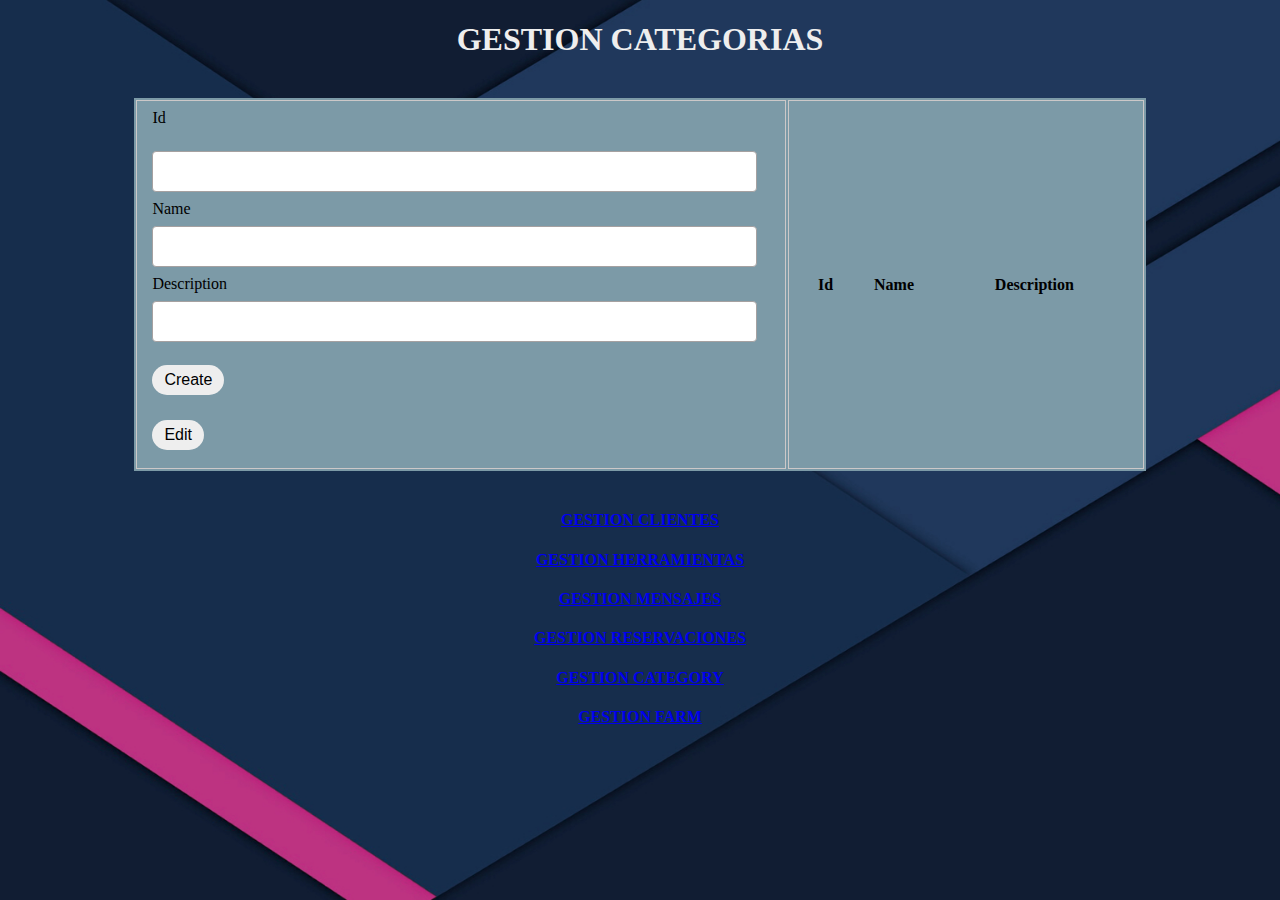
==== index.html @ a84fc642 "coment" ====
<!DOCTYPE html>
<head>
    <title>OPERACIONES CRUD</title>
    <link type="text/css" rel="stylesheet" href="style.css">
    <script src="https://cdnjs.cloudflare.com/ajax/libs/jquery/3.3.1/jquery.min.js"></script>
</head>

<body>
    <h1 class="titlePage">
        GESTION CATEGORIAS
    </h1>
    <table>
        <tr>
            <td>
                <form autocomplete="off" onsubmit="onCategorySubmit()">
                    <div>
                        <label for="categoryId">Id</label>
                        <p></p>
                        <input type="text" name="categoryId" id="categoryId">
                    </div>
                    <div>
                        <label for="categoryName">Name</label>
                        <input type="text" name="categoryName" id="categoryName">
                    </div>
                    <div>
                        <label for="categoryDescription">Description</label>
                        <input type="text" name="categoryDescription" id="categoryDescription">
                    </div>

                    <div class="form_action--button">
                        <input type="submit" value="Create">
                    </div>
                </form>
                <button onClick="categoryUpdate(this)">Edit</button> 
                <td>
                    <table class="list" id="categoryList">
                        <thead>
                            <tr>
                                <th>Id</th>
                                <th>Name</th>
                                <th>Description</th>
                            </tr>
                        </thead>
                        <tbody>

                        </tbody>
                    </table>
                </td>
            </td>
        </tr>
    </table>
    <div>
        <h4 class="titlePage">
            <a href="/client.html">GESTION CLIENTES</a>
        </h4>
        <h4 class="titlePage">
            <a href="/tool.html">GESTION HERRAMIENTAS</a>
        </h4>
        <h4 class="titlePage">
            <a href="/messages.html">GESTION MENSAJES</a>
        </h4>
        <h4 class="titlePage">
            <a href="/reservation.html">GESTION RESERVACIONES</a>
        </h4>
        <h4 class="titlePage">
            <a href="/index.html">GESTION CATEGORY</a>
        </h4>
        <h4 class="titlePage">
            <a href="/farm.html">GESTION FARM</a>
        </h4>
    </div>
    <script type="text/javascript" src="./js/category.js"></script>
</body>
</html>
---- style.css ----
body{
    background-image: url('background.jpg');
    background-repeat: no-repeat;
    background-attachment: fixed;
    background-size: cover;
}

table{
    width: 80%;
    margin: 40px auto;
    background: rgb(124,154,167);
}

table.list{
    text-align: center;
    width: 100%;
}

td{
    border: 1px solid rgb(204,200,200);
    text-align: left;
    padding: 8px 15px;
}

tr:nth-child(even), table.list thread> tr{
    background-color: rgb(204,200,200);
}

input[type="text"],input[type="number"]{
    width:91%;
    padding:12px 20px;
    margin:8px 0;
    display: inline-block;
    border: 1px solid rgb(165,161,161);
    border-radius: 4px;
}

input[type="submit"],input[type="reset"]{
    background: #eee;
    padding:6px 12px;
    margin:15px 0 10px;
    display: inline-block;
    border: none;
    border-radius: 30px;
    font-size: 1rem;
    cursor: pointer;
    outline: none;
}

input[type="submit"]:hover{
    background: #4b99d8;
}

input[type="reset"]:hover{
    background: #4b99d8;
}

button{
    background: #eee;
    padding:6px 12px;
    margin:15px 0 10px;
    display: inline-block;
    border: none;
    border-radius: 30px;
    font-size: 1rem;
    cursor: pointer;
    outline: none;
}

button:hover{
    background:#4b99d8 ;
}

.titlePage{
    text-align: center;
    width: 100%;
    color: #eee;
}
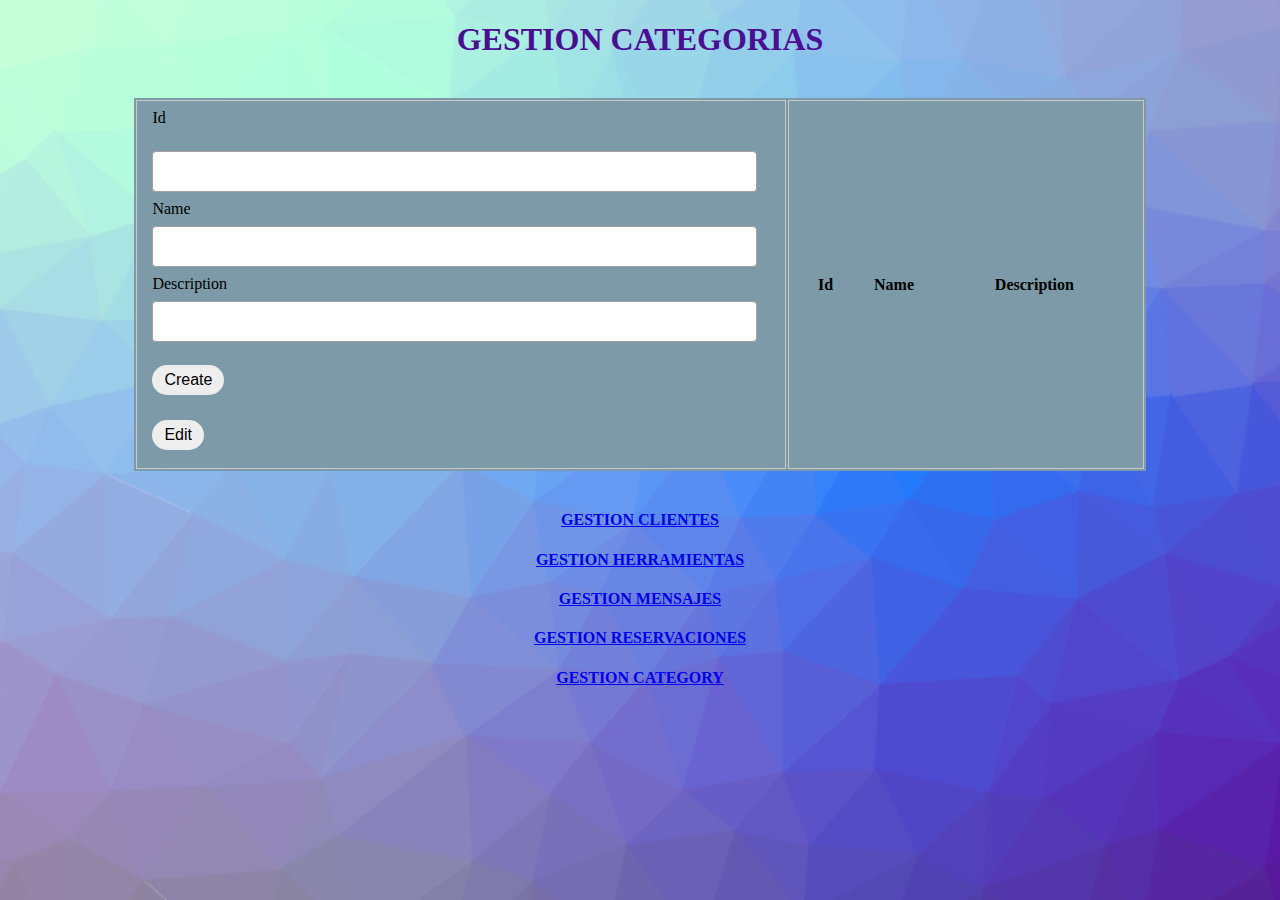
==== commit 52239c4a: "hello" ====
--- a/index.html
+++ b/index.html
@@ -65,9 +65,7 @@
         <h4 class="titlePage">
             <a href="/index.html">GESTION CATEGORY</a>
         </h4>
-        <h4 class="titlePage">
-            <a href="/farm.html">GESTION FARM</a>
-        </h4>
+
     </div>
     <script type="text/javascript" src="./js/category.js"></script>
 </body>
--- a/style.css
+++ b/style.css
@@ -1,5 +1,5 @@
 body{
-    background-image: url('background.jpg');
+    background-image: url('Background.png');
     background-repeat: no-repeat;
     background-attachment: fixed;
     background-size: cover;
@@ -74,6 +74,6 @@
 .titlePage{
     text-align: center;
     width: 100%;
-    color: #eee;
+    color: rgb(75, 13, 146);
 }
 
